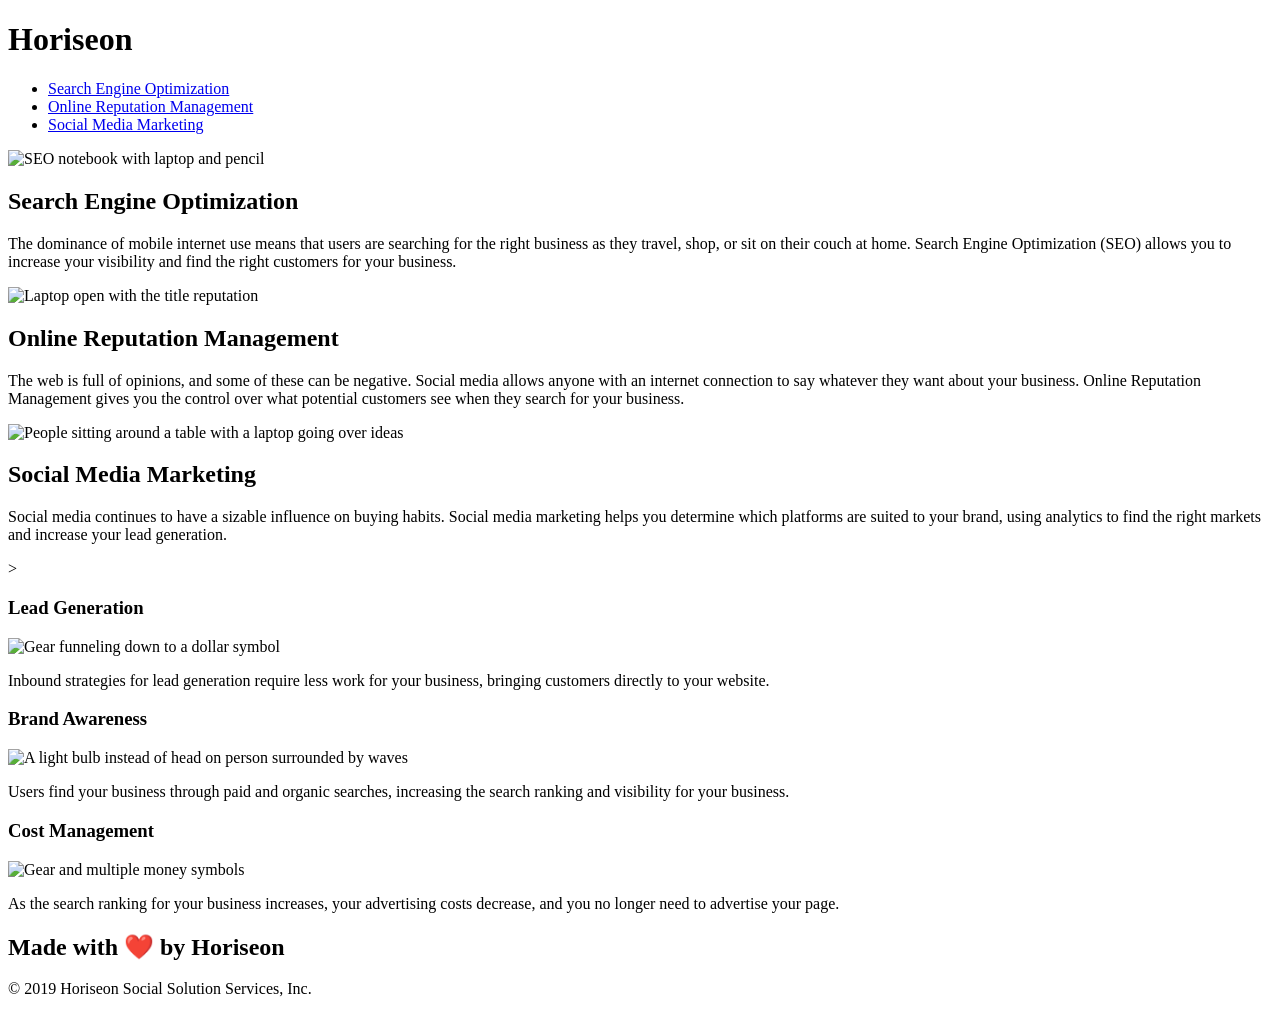
==== index.html @ a8623a0e "Fixing file pathways" ====
<!DOCTYPE html>
<html lang="en-us">

<head>
    <meta charset="UTF-8" />
    <link rel="stylesheet" href="./assets/css/style.css">
    <title>Horiseon Social Solution Services</title>
</head>

<body>
    <!--Header-->
    <header>
        <h1>Hori<span class="seo">seo</span>n</h1>
        <!--Navigation-->
        <nav>
            <ul>
                <li>
                    <a href="#search-engine-optimization">Search Engine Optimization</a>
                </li>
                <li>
                    <a href="#online-reputation-management">Online Reputation Management</a>
                </li>
                <li>
                    <a href="#social-media-marketing">Social Media Marketing</a>
                </li>
            </ul>
        </nav>
    </header>

    <!--Content Section for what we offer-->
    <section class="hero"></section>
    <article class="content">
        <div id="search-engine-optimization">
            <img src="./assets/images/search-engine-optimization.jpg" alt="SEO notebook with laptop and pencil" class="float-left" />
            <h2>Search Engine Optimization</h2>
            <p>
                The dominance of mobile internet use means that users are searching for the right business as they travel, shop, or sit on their couch at home. Search Engine Optimization (SEO) allows you to increase your visibility and find the right customers for your business.
            </p>
        </div> 
        <div id="online-reputation-management">
            <img src="./assets/images/online-reputation-management.jpg" alt="Laptop open with the title reputation" class="float-right" />
            <h2>Online Reputation Management</h2>
            <p>
                The web is full of opinions, and some of these can be negative. Social media allows anyone with an internet connection to say whatever they want about your business. Online Reputation Management gives you the control over what potential customers see when they search for your business.
            </p>
        </div>
        <div id="social-media-marketing">
            <img src="./assets/images/social-media-marketing.jpg" alt="People sitting around a table with a laptop going over ideas" class="float-left" />
            <h2>Social Media Marketing</h2>
            <p>
                Social media continues to have a sizable influence on buying habits. Social media marketing helps you determine which platforms are suited to your brand, using analytics to find the right markets and increase your lead generation.
            </p>
        </div>
    </article>>

    <!--Benefits of using our company-->
    <aside class="benefits">
        <div>
            <h3>Lead Generation</h3>
            <img src="./assets/images/lead-generation.png" alt="Gear funneling down to a dollar symbol" />
            <p>
                Inbound strategies for lead generation require less work for your business, bringing customers directly to your website.
            </p>
        </div>
        <div>
            <h3>Brand Awareness</h3>
            <img src="./assets/images/brand-awareness.png" alt="A light bulb instead of head on person surrounded by waves" />
            <p>
                Users find your business through paid and organic searches, increasing the search ranking and visibility for your business.
            </p>
        </div>
        <div>
            <h3>Cost Management</h3>
            <img src="./assets/images/cost-management.png" alt="Gear and multiple money symbols"></img>
            <p>
                As the search ranking for your business increases, your advertising costs decrease, and you no longer need to advertise your page.
            </p>
        </div>
    </aside>
    <footer>
        <h2>Made with ❤️️ by Horiseon</h2>
        <p>
            &copy; 2019 Horiseon Social Solution Services, Inc.
        </p>
    </footer>
</body>

</html>
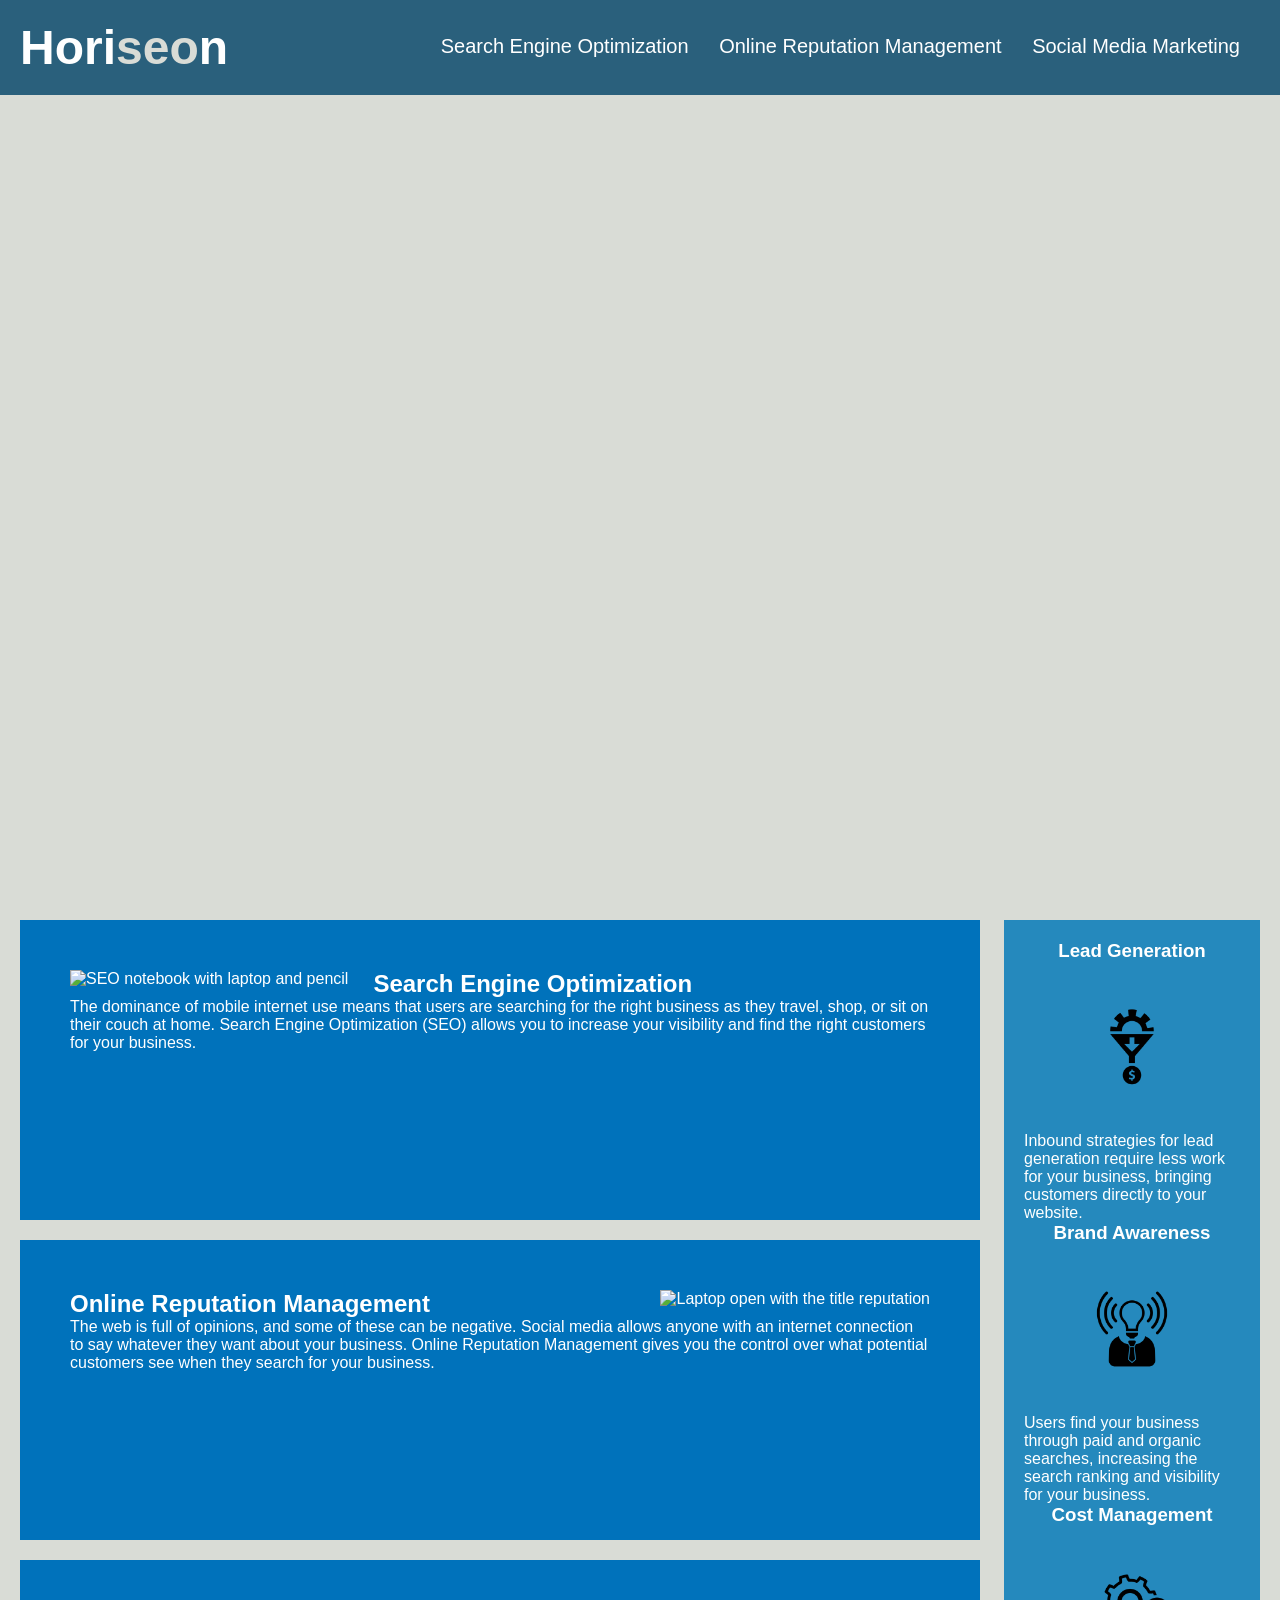
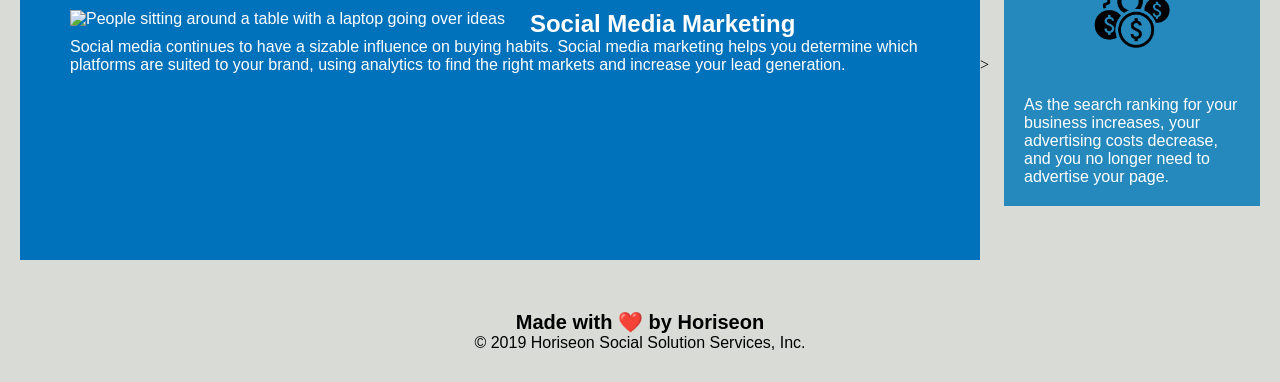
==== commit 6138ae40: "Final changes to Horiseon Accesibility update" ====
--- a/index.html
+++ b/index.html
@@ -29,53 +29,53 @@
 
     <!--Content Section for what we offer-->
     <section class="hero"></section>
-    <article class="content">
-        <div id="search-engine-optimization">
+    <main>
+        <article id="search-engine-optimization">
             <img src="./assets/images/search-engine-optimization.jpg" alt="SEO notebook with laptop and pencil" class="float-left" />
             <h2>Search Engine Optimization</h2>
             <p>
                 The dominance of mobile internet use means that users are searching for the right business as they travel, shop, or sit on their couch at home. Search Engine Optimization (SEO) allows you to increase your visibility and find the right customers for your business.
             </p>
-        </div> 
-        <div id="online-reputation-management">
+        </article> 
+        <article id="online-reputation-management">
             <img src="./assets/images/online-reputation-management.jpg" alt="Laptop open with the title reputation" class="float-right" />
             <h2>Online Reputation Management</h2>
             <p>
                 The web is full of opinions, and some of these can be negative. Social media allows anyone with an internet connection to say whatever they want about your business. Online Reputation Management gives you the control over what potential customers see when they search for your business.
             </p>
-        </div>
-        <div id="social-media-marketing">
+        </article>
+        <article id="social-media-marketing">
             <img src="./assets/images/social-media-marketing.jpg" alt="People sitting around a table with a laptop going over ideas" class="float-left" />
             <h2>Social Media Marketing</h2>
             <p>
                 Social media continues to have a sizable influence on buying habits. Social media marketing helps you determine which platforms are suited to your brand, using analytics to find the right markets and increase your lead generation.
             </p>
-        </div>
-    </article>>
+        </article>
+    </main>>
 
     <!--Benefits of using our company-->
-    <aside class="benefits">
-        <div>
+    <aside>
+        <section>
             <h3>Lead Generation</h3>
             <img src="./assets/images/lead-generation.png" alt="Gear funneling down to a dollar symbol" />
             <p>
                 Inbound strategies for lead generation require less work for your business, bringing customers directly to your website.
             </p>
-        </div>
-        <div>
+        </section>
+        <section>
             <h3>Brand Awareness</h3>
             <img src="./assets/images/brand-awareness.png" alt="A light bulb instead of head on person surrounded by waves" />
             <p>
                 Users find your business through paid and organic searches, increasing the search ranking and visibility for your business.
             </p>
-        </div>
-        <div>
+        </section>
+        <section>
             <h3>Cost Management</h3>
             <img src="./assets/images/cost-management.png" alt="Gear and multiple money symbols"></img>
             <p>
                 As the search ranking for your business increases, your advertising costs decrease, and you no longer need to advertise your page.
             </p>
-        </div>
+        </section>
     </aside>
     <footer>
         <h2>Made with ❤️️ by Horiseon</h2>
--- a/assets/css/style.css
+++ b/assets/css/style.css
@@ -0,0 +1,140 @@
+* {
+    box-sizing: border-box;
+    padding: 0;
+    margin: 0;
+}
+
+body {
+    background-color: #d9dcd6;
+}
+
+/*Header elements start*/
+header {
+    padding: 20px;
+    font-family: 'Trebuchet MS', 'Lucida Sans Unicode', 'Lucida Grande', 'Lucida Sans', Arial, sans-serif;
+    background-color: #2a607c;
+    color: #ffffff;
+}
+
+header h1 {
+    display: inline-block;
+    font-size: 48px;
+}
+
+header h1 .seo {
+    color: #d9dcd6;
+}
+/*Header elements end*/
+
+/*Nav elements*/
+nav {
+    padding-top: 15px;
+    margin-right: 20px;
+    float: right;
+    font-family: 'Gill Sans', 'Gill Sans MT', 'Calibri', 'Trebuchet MS', sans-serif;
+    font-size: 20px;
+}
+
+nav ul {
+    list-style-type: none;
+}
+
+nav ul li {
+    display: inline-block;
+    margin-left: 25px;
+}
+/*End of nav elements*/
+
+a {
+    color: #ffffff;
+    text-decoration: none;
+}
+
+
+/*image for Hero section */
+.hero {
+    height: 800px;
+    width: 100%;
+    margin-bottom: 25px;
+    background-image: url("../images/digital-marketing-meeting.jpg");
+    background-size: cover;
+    background-position: center;
+}
+
+/*Content section start*/
+
+.float-left {
+    float: left;
+    margin-right: 25px;
+}
+
+.float-right {
+    float: right;
+    margin-left: 25px;
+}
+
+main {
+    width: 75%;
+    display: inline-block;
+    margin-left: 20px;
+}
+
+article {
+    margin-bottom: 20px;
+    padding: 50px;
+    height: 300px;
+    font-family: 'Gill Sans', 'Gill Sans MT', 'Calibri', 'Trebuchet MS', sans-serif;
+    background-color: #0072bb;
+    color: #ffffff;
+}
+
+article img {
+    max-height: 200px;
+}
+
+p {
+    font-size: 16px;
+}
+
+/*Content section end*/
+
+/*Benefits section start*/
+aside {
+    margin-right: 20px;
+    padding: 20px;
+    clear: both;
+    float: right;
+    width: 20%;
+    height: 100%;
+    font-family: 'Gill Sans', 'Gill Sans MT', 'Calibri', 'Trebuchet MS', sans-serif;
+    background-color: #2589bd;
+}
+
+aside {
+    margin-bottom: 32px;
+    color: #ffffff;
+}
+
+aside h3 {
+    margin-bottom: 10px;
+    text-align: center;
+}
+
+aside img {
+    display: block;
+    margin: 10px auto;
+    max-width: 150px;
+}
+/*Benefits section end*/
+
+footer {
+    padding: 30px;
+    clear: both;
+    font-family: 'Trebuchet MS', 'Lucida Sans Unicode', 'Lucida Grande', 'Lucida Sans', Arial, sans-serif;
+    text-align: center;
+}
+
+footer h2 {
+    font-size: 20px;
+}
+
